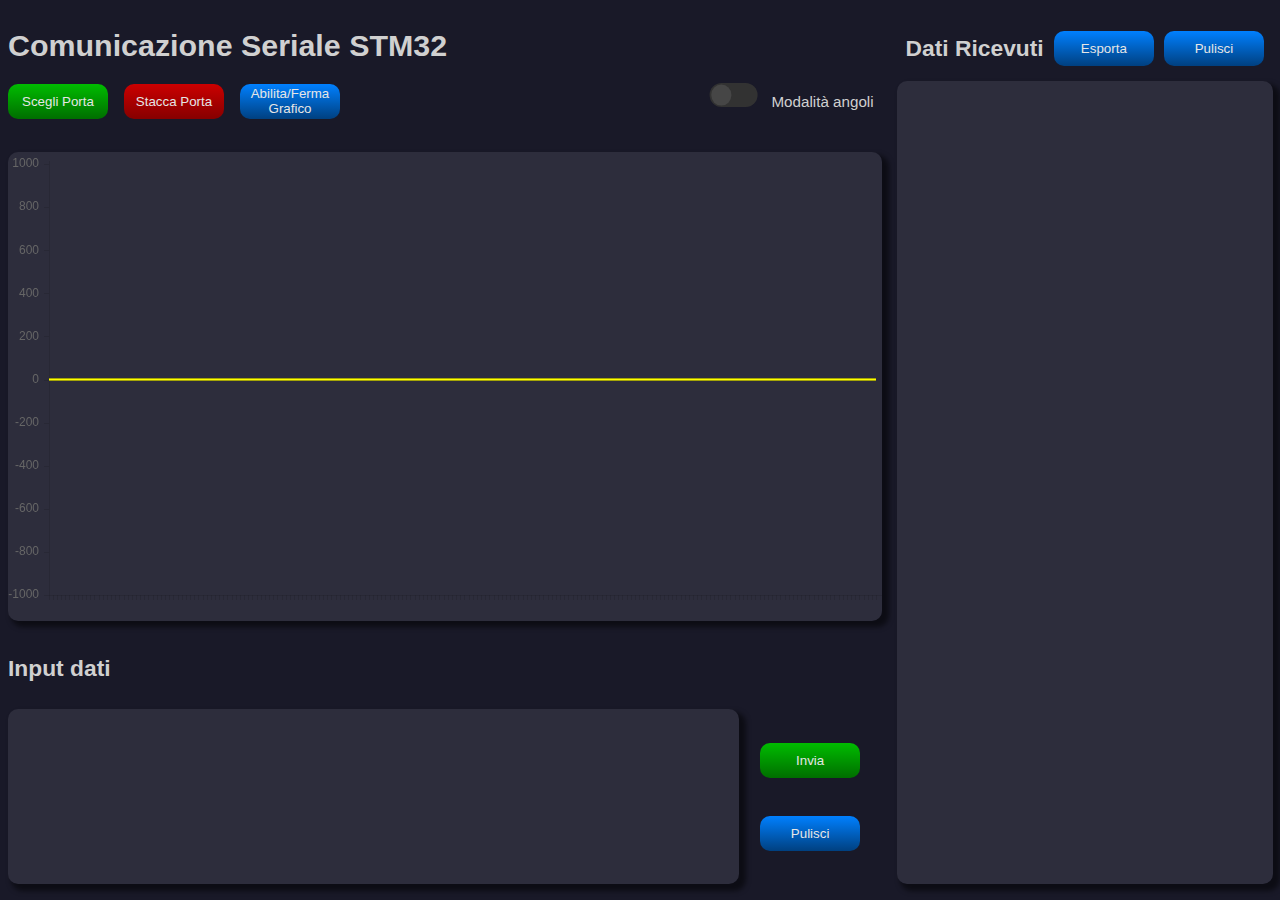
==== serial js/src/index.html @ fd03feed "committed" ====
<!DOCTYPE html>
<html lang="en">

<head>
    <meta charset="UTF-8">
    <meta http-equiv="X-UA-Compatible" content="IE=edge">
    <meta name="viewport" content="width=device-width, initial-scale=1.0">
    <title>Document</title>

    <script src="JS/Serial.js" defer></script>
    <script src="JS/Chart.min.js"></script>
    <script src="JS/Grafico.js" defer></script>
    <script src="JS/TextRecived.js"></script>
    <script src="JS/Script.js" defer></script>
    <link rel="stylesheet" href="style.css">
</head>

<body>

    <div id="Container">
        <div id="Head">
            <h1>Comunicazione Seriale STM32</h1>
            <div>
                <button id="ChosePort" onclick="SelectNewPort()">Scegli Porta</button>
                <button class="ErrorBtn" id="DesotryPort" onclick="port.Destroy()">Stacca Porta</button>
                <button class="InfoBtn" id="StopChart" onclick="ToggleChart()">Abilita/Ferma Grafico</button>
                <div class="CheckBoxContainer">
                    <input type="checkbox" name="" id="AngoliMode">
                    <span>Modalità angoli</span>
                </div>

            </div>

        </div>
        <div id="CanvasContainer">
            <canvas id="canvasG" width="400" height="400"></canvas>
            <canvas id="canvasA" width="400" height="400"></canvas>
        </div>

        <div id="DataConainer">
            <div>
                <h2>Dati Ricevuti</h2>
                <button class="InfoBtn" id="ExportBtn" onclick="textRecived.Export()">Esporta</button>
                <button class="InfoBtn" id="ClearChatBtn" onclick="textRecived.Reset(true)">Pulisci</button>
            </div>
            <textarea id="chat" readonly></textarea>
        </div>

        <div id="TextContainer">
            <h2>Input dati</h2>
            <div>
                <textarea id="InputText"></textarea>
                <div id="SendingBtnContainer">
                    <button id="Send" onclick="SendData()">Invia</button>
                    <button class="InfoBtn">Pulisci</button>
                </div>
            </div>

        </div>
    </div>



</body>

</html>
---- serial js/src/style.css ----
:root{
    --bg_body:rgb(25,25,40);
    --bg_window:rgb(45,45,60);
}
body{
    min-height: 100vh;
    background-color: var(--bg_body);
    color: rgb(208, 208, 208);
    margin: 0%;
    font-family:Arial, Helvetica, sans-serif;
    font-size: 0.95rem
}


#Container{
    display: grid;
    grid-template-areas: 
    'head      data'
    'canvas  data'
    'text      data' ;
    padding: 0.5rem;
    height: calc(100vh - 3rem);
    width: calc(100vw - 2rem);
    grid-template-rows: 15%  55% 30%;
    grid-template-columns: 70% 30%;
    gap: 1rem;

}


#Head{
    grid-area: head;
    display: flex;
    flex-direction: column;
    /* background-color: aqua; */

}

#Head div{
    display: flex;
    align-items: center;
    gap: 1rem;
}


#CanvasContainer{
    grid-area: canvas;
    /* background-color: red; */
    box-shadow: 5px 5px 5px 2px rgba(0,0,0,0.5);
    border-radius: 10px;
}


canvas{
    width: 100%;
    height: 100%;
    background-color: var(--bg_window);
    border-radius: 10px;
}


#DataConainer{
    grid-area: data;
    width: calc(100% - 1rem);
    /* background-color: violet; */
    display: flex;
    align-items: center;
    justify-content: center;
    flex-direction: column;
    padding: 0.5rem;

}

#DataConainer div{
    display: flex;
    align-items: center;
    justify-content: space-between;
    width: 100%;
}

#DataConainer textarea{
    height: 100%;
    width: 100%;
    box-shadow: 5px 5px 5px 2px rgba(0,0,0,0.5);
    border-radius: 10px;
    padding-left: 1rem;
}


#TextContainer{
    width: calc(100%);
    display: flex;

    justify-content: space-evenly;
    grid-area: text;
    flex-direction: column;
    /* background-color: green; */
   
}

#TextContainer > div{
    width: calc(100%);
    height: 100%;
    display: flex;
    align-items: center;
    justify-content: space-evenly;
    grid-area: text;
}
#TextContainer textarea{
    width: 100%;
    border-radius: 10px;
    height: calc(100% - 2rem );
    padding: 0.5rem;
    box-shadow: 5px 5px 5px 2px rgba(0,0,0,0.5);
    
}

#SendingBtnContainer{
    display: flex;
    align-items: center;
    justify-content: center;
    flex-basis: 20%;
    flex-direction: column;
    gap: 20%;
    height: 100%;
}

textarea{
    background-color: var(--bg_window);
    border: none;
    outline: none;
    color: rgb(200,200,200);
    resize: none;
    font-size: 0.95rem;
}



button{
    width: 100px;
    height: 35px;
    border-radius: 10px;
    border: none;
    background: linear-gradient(rgb(0, 188, 0), rgb(0, 110, 0));
    color: rgb(230,230,230);
    cursor: pointer;
    transition: all 0.5s;
    display: flex;
    align-items: center;
    justify-content: center;
    flex-direction: column;
}

.InfoBtn{
    background: linear-gradient(rgb(0, 128, 255), rgb(0, 64, 128));
}

.ErrorBtn{
    background: linear-gradient(rgb(203, 0, 0), rgb(134, 0, 0));
}

.DisabledBtn{
    background-color: gray;
}

button:hover{
    filter: brightness(1.5);
    color: black;
    font-weight: bold;
}


.CheckBoxContainer{
    display: flex;
  
    padding: 0.5rem;
    width: 150px;
    justify-content: space-between;
    margin-left: auto;
}


.CheckBoxContainer input[type="checkbox"]{
    width: 0%;
    height: 0%;
    position: relative;
    cursor: pointer;
}

.CheckBoxContainer input[type="checkbox"]::before{
    content: '';
    position: absolute;
    top: 0%;
    left: calc(2.5rem / 2);
    width: 3rem;
    height: 1.5rem;
    transform: translate(-80%,-50%);
    background-color: rgb(50, 50, 50);
    border-radius: 1rem;
    transition: all 0.5s ease-in-out;
}

.CheckBoxContainer input[type="checkbox"]::after{
    content: '';
    position: absolute;
    top: 0%;
    left: 0%;
    width: 1.3rem;
    height: 1.3rem;
    transform: translate(-80%,-50%);
    background-color: rgb(70, 70, 70);
    border-radius: 50%;
    transition: all 0.5s ease-in-out;
}

.CheckBoxContainer input[type="checkbox"]:checked::after{
    transform: translate(calc(100% - 0.85rem),-50%);
    background-color: rgb(0, 166, 255);
}

.CheckBoxContainer input[type="checkbox"]:checked::before{
    background-color: rgb(0, 84, 117);
}
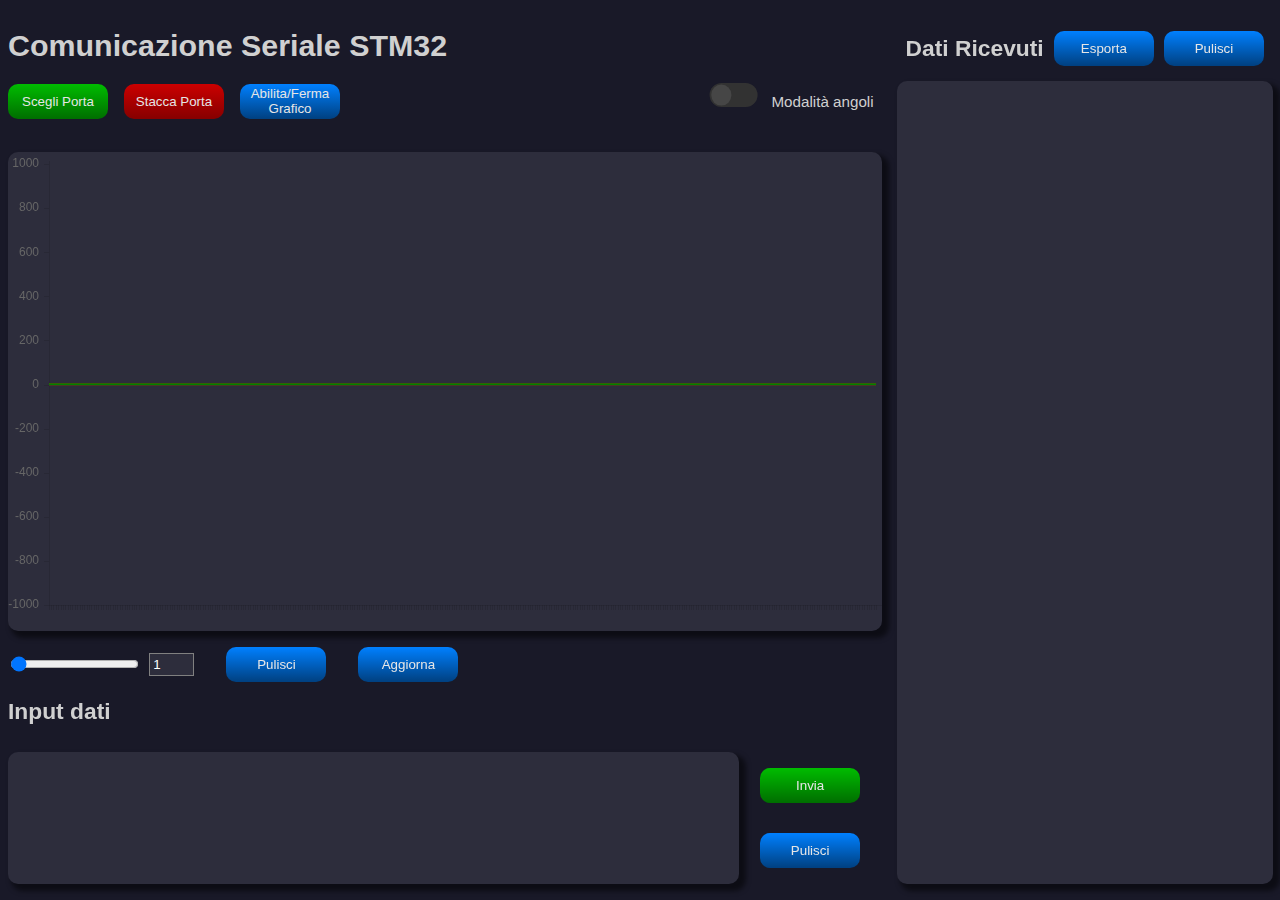
==== commit 5af885b4: "committed" ====
--- a/serial js/src/index.html
+++ b/serial js/src/index.html
@@ -35,6 +35,16 @@
         <div id="CanvasContainer">
             <canvas id="canvasG" width="400" height="400"></canvas>
             <canvas id="canvasA" width="400" height="400"></canvas>
+            <div>
+                <div>
+                    <input type="range" max="300" min="0.1" value="2" value="1" id="Amplification">
+                    <input id="AmplificationValue" type="number" min="0.1" max="300" value="1"></input>
+                </div>
+
+                <button class="InfoBtn" onclick="CurrentPlot.Clear()">Pulisci</button>
+                <button class="InfoBtn" onclick="CurrentPlot.Update()">Aggiorna</button>
+            </div>
+
         </div>
 
         <div id="DataConainer">
--- a/serial js/src/style.css
+++ b/serial js/src/style.css
@@ -21,10 +21,9 @@
     padding: 0.5rem;
     height: calc(100vh - 3rem);
     width: calc(100vw - 2rem);
-    grid-template-rows: 15%  55% 30%;
+    grid-template-rows: 15%  60% 25%;
     grid-template-columns: 70% 30%;
     gap: 1rem;
-
 }
 
 
@@ -46,18 +45,58 @@
 #CanvasContainer{
     grid-area: canvas;
     /* background-color: red; */
+
+    border-radius: 10px;
+    display: flex;
+    flex-direction: column;
+    gap: 1rem;
+}
+
+
+canvas{
+    width: 100%;
+    height: calc(100% - 2rem);
+    background-color: var(--bg_window);
+    border-radius: 10px;
     box-shadow: 5px 5px 5px 2px rgba(0,0,0,0.5);
-    border-radius: 10px;
-}
-
-
-canvas{
-    width: 100%;
-    height: 100%;
-    background-color: var(--bg_window);
-    border-radius: 10px;
-}
-
+}
+
+
+#CanvasContainer > div{
+    display: flex;
+    flex-direction: row;
+    gap: 2rem;
+
+    align-items: center;
+}
+
+#CanvasContainer > div > div{
+    display: flex;
+    flex-direction: row;
+    gap: 0.5rem;
+    align-items: center;
+}
+
+
+#CanvasContainer  #AmplificationValue{
+   padding: 0.2rem;
+   background-color:var(--bg_window) ;
+   border: 1px solid gray;
+   color: white;
+   outline: none;
+   width: 5ch
+}
+
+input::-webkit-outer-spin-button,
+input::-webkit-inner-spin-button {
+  -webkit-appearance: none;
+  margin: 0;
+}
+
+/* Firefox */
+input[type=number] {
+  -moz-appearance: textfield;
+}
 
 #DataConainer{
     grid-area: data;
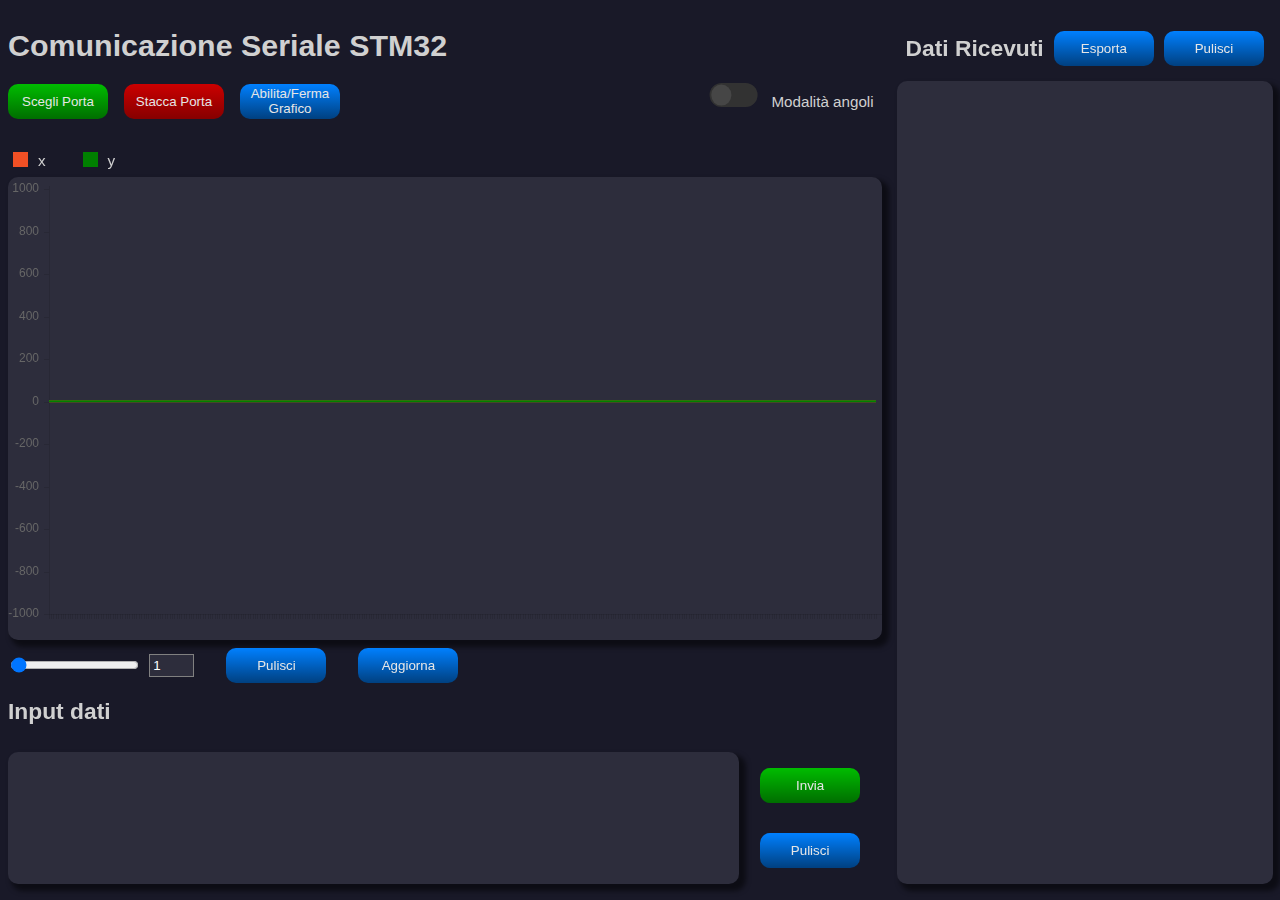
==== commit 3c85ed00: "committed" ====
--- a/serial js/src/index.html
+++ b/serial js/src/index.html
@@ -33,9 +33,10 @@
 
         </div>
         <div id="CanvasContainer">
+            <span id="CanvasLegend"></span>
             <canvas id="canvasG" width="400" height="400"></canvas>
             <canvas id="canvasA" width="400" height="400"></canvas>
-            <div>
+            <div id="CanvasControll">
                 <div>
                     <input type="range" max="300" min="0.1" value="2" value="1" id="Amplification">
                     <input id="AmplificationValue" type="number" min="0.1" max="300" value="1"></input>
--- a/serial js/src/style.css
+++ b/serial js/src/style.css
@@ -49,20 +49,41 @@
     border-radius: 10px;
     display: flex;
     flex-direction: column;
-    gap: 1rem;
+    gap: 0.5rem;
 }
 
 
 canvas{
     width: 100%;
-    height: calc(100% - 2rem);
+    height: calc(100% - 3rem);
     background-color: var(--bg_window);
     border-radius: 10px;
     box-shadow: 5px 5px 5px 2px rgba(0,0,0,0.5);
 }
 
-
-#CanvasContainer > div{
+#CanvasLegend{
+    display: flex;
+    gap: 2rem;
+    align-items: center;
+}
+#CanvasLegend span{
+    width: max-content;
+    margin-left: 30px;
+    position: relative;
+}
+
+#CanvasLegend span::before{
+    position: absolute;
+    content: '';
+    width: 15px;
+    height: 15px;
+    top: 0%;
+    left: -25px;
+
+    background-color: var(--Bg_color_Line);
+}
+
+#CanvasControll{
     display: flex;
     flex-direction: row;
     gap: 2rem;
@@ -70,12 +91,13 @@
     align-items: center;
 }
 
-#CanvasContainer > div > div{
+#CanvasControll > div{
     display: flex;
     flex-direction: row;
     gap: 0.5rem;
     align-items: center;
 }
+
 
 
 #CanvasContainer  #AmplificationValue{
@@ -84,7 +106,7 @@
    border: 1px solid gray;
    color: white;
    outline: none;
-   width: 5ch
+   width: 5ch;
 }
 
 input::-webkit-outer-spin-button,
@@ -260,3 +282,9 @@
 .CheckBoxContainer input[type="checkbox"]:checked::before{
     background-color: rgb(0, 84, 117);
 }
+
+
+
+.Hide{
+    display: none;
+}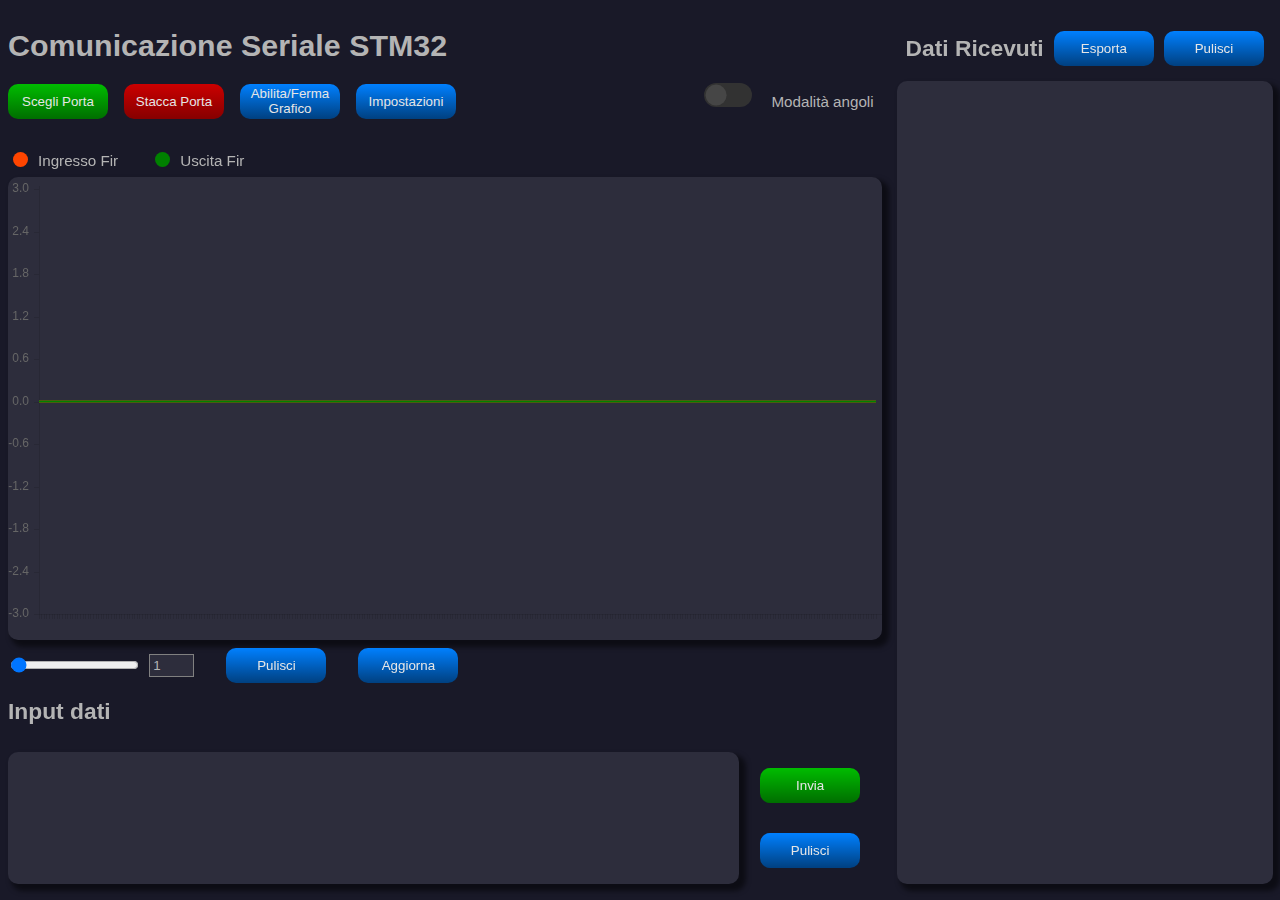
==== commit 558f8b77: "committed" ====
--- a/serial js/src/index.html
+++ b/serial js/src/index.html
@@ -1,5 +1,5 @@
 <!DOCTYPE html>
-<html lang="en">
+<html lang="en" class="dark">
 
 <head>
     <meta charset="UTF-8">
@@ -11,6 +11,7 @@
     <script src="JS/Chart.min.js"></script>
     <script src="JS/Grafico.js" defer></script>
     <script src="JS/TextRecived.js"></script>
+    <script src="JS/Impostazioni.js" defer></script>
     <script src="JS/Script.js" defer></script>
     <link rel="stylesheet" href="style.css">
 </head>
@@ -24,6 +25,7 @@
                 <button id="ChosePort" onclick="SelectNewPort()">Scegli Porta</button>
                 <button class="ErrorBtn" id="DesotryPort" onclick="port.Destroy()">Stacca Porta</button>
                 <button class="InfoBtn" id="StopChart" onclick="ToggleChart()">Abilita/Ferma Grafico</button>
+                <button class="InfoBtn"  onclick="impostazioni.Show()">Impostazioni</button>
                 <div class="CheckBoxContainer">
                     <input type="checkbox" name="" id="AngoliMode">
                     <span>Modalità angoli</span>
@@ -70,7 +72,28 @@
         </div>
     </div>
 
+    <div class="Modal "  id="SettingWindow">
+        <div class="ModalContent">
+            <h2>Impostazioni</h2>
+            <div class="ModalGrid">
+                <div class="CheckBoxContainer">
+                    <span>Tema chiaro</span>
+                    <input type="checkbox" name="" id="Tema" onchange="impostazioni.CambiaTema(this)">
+                </div>
+                <div class="CheckBoxContainer">
+                    <span>Attacca EOL ad ogni invio</span>
+                    <input type="checkbox" name="" id="EOL">
+                </div>
 
+            </div>
+
+            <div class="ModalBtnContainer">
+                <button class="InfoBtn" onclick="impostazioni.Save()">Salva</button>
+                <button class="ErrorBtn" onclick="impostazioni.Hide()">Annulla</button>
+            </div>
+           
+        </div>
+    </div>
 
 </body>
 
--- a/serial js/src/style.css
+++ b/serial js/src/style.css
@@ -1,14 +1,24 @@
-:root{
+
+
+.light{
+    --bg_body:rgb(200, 200, 200);
+    --bg_window:rgb(230, 230, 230);
+    --colorText:rgb(0, 0, 0); 
+}
+
+.dark{
     --bg_body:rgb(25,25,40);
     --bg_window:rgb(45,45,60);
-}
+    --colorText:rgb(180, 180, 180);
+}
+
 body{
     min-height: 100vh;
     background-color: var(--bg_body);
-    color: rgb(208, 208, 208);
+    color: var(--colorText);
     margin: 0%;
     font-family:Arial, Helvetica, sans-serif;
-    font-size: 0.95rem
+    font-size: 0.95rem;
 }
 
 
@@ -79,7 +89,7 @@
     height: 15px;
     top: 0%;
     left: -25px;
-
+    border-radius: 50%;
     background-color: var(--Bg_color_Line);
 }
 
@@ -104,7 +114,7 @@
    padding: 0.2rem;
    background-color:var(--bg_window) ;
    border: 1px solid gray;
-   color: white;
+   color: var(--colorText);
    outline: none;
    width: 5ch;
 }
@@ -190,7 +200,7 @@
     background-color: var(--bg_window);
     border: none;
     outline: none;
-    color: rgb(200,200,200);
+    color: var(--colorText);
     resize: none;
     font-size: 0.95rem;
 }
@@ -231,13 +241,15 @@
 }
 
 
+#Head .CheckBoxContainer{
+    margin-left: auto;
+    width: 150px;
+}
+
 .CheckBoxContainer{
     display: flex;
-  
     padding: 0.5rem;
-    width: 150px;
-    justify-content: space-between;
-    margin-left: auto;
+    justify-content: space-between; 
 }
 
 
@@ -252,10 +264,10 @@
     content: '';
     position: absolute;
     top: 0%;
-    left: calc(2.5rem / 2);
+    left: 0%;
     width: 3rem;
     height: 1.5rem;
-    transform: translate(-80%,-50%);
+    transform: translate(-50%,-50%);
     background-color: rgb(50, 50, 50);
     border-radius: 1rem;
     transition: all 0.5s ease-in-out;
@@ -265,17 +277,17 @@
     content: '';
     position: absolute;
     top: 0%;
-    left: 0%;
+    left: calc(-1.5rem + 1.3rem / 2 + 0.15rem);
     width: 1.3rem;
     height: 1.3rem;
-    transform: translate(-80%,-50%);
+    transform: translate(-50%,-50%);
     background-color: rgb(70, 70, 70);
     border-radius: 50%;
     transition: all 0.5s ease-in-out;
 }
 
 .CheckBoxContainer input[type="checkbox"]:checked::after{
-    transform: translate(calc(100% - 0.85rem),-50%);
+    left: calc(+1.5rem - 1.3rem / 2 - 0.15rem);
     background-color: rgb(0, 166, 255);
 }
 
@@ -285,6 +297,67 @@
 
 
 
+
+.Modal{
+    position: absolute;
+    top: 0%;
+    left: 0%;
+    width: 100vw;
+    height: 100vh;
+    margin: 0%;
+    background-color: rgba(0,0,0,0.8);
+}
+
+.ModalContent{
+    position: absolute;
+    top: 50%;
+    left: 50%;
+    transform: translate(-50%,-50%);
+    width: 500px;
+
+    background-color: var(--bg_window);
+    border-radius: 1rem;
+    box-shadow: 2px 2px 2px 2px rgba(0,0,0,0.5);
+    border: 1px solid black;
+    padding: 1rem;
+    display: flex;
+    flex-direction: column;
+
+    gap: 2rem;
+}
+
+.ModalContent h2{
+    text-align: center;
+}
+
+.ModalContent > .ModalGrid{
+    display: grid;
+    width: 100%;
+
+}
+
+
+.ModalContent input[type="checkbox"]{
+    left: -0.75rem;
+    top: calc(1.5rem / 4);
+}
+
+.ModalBtnContainer{
+    display: flex;
+    align-items: 100%;
+    justify-content: space-evenly;
+}
+
+
+
+
+
+
+
+
+
+
 .Hide{
     display: none;
-}+  
+}
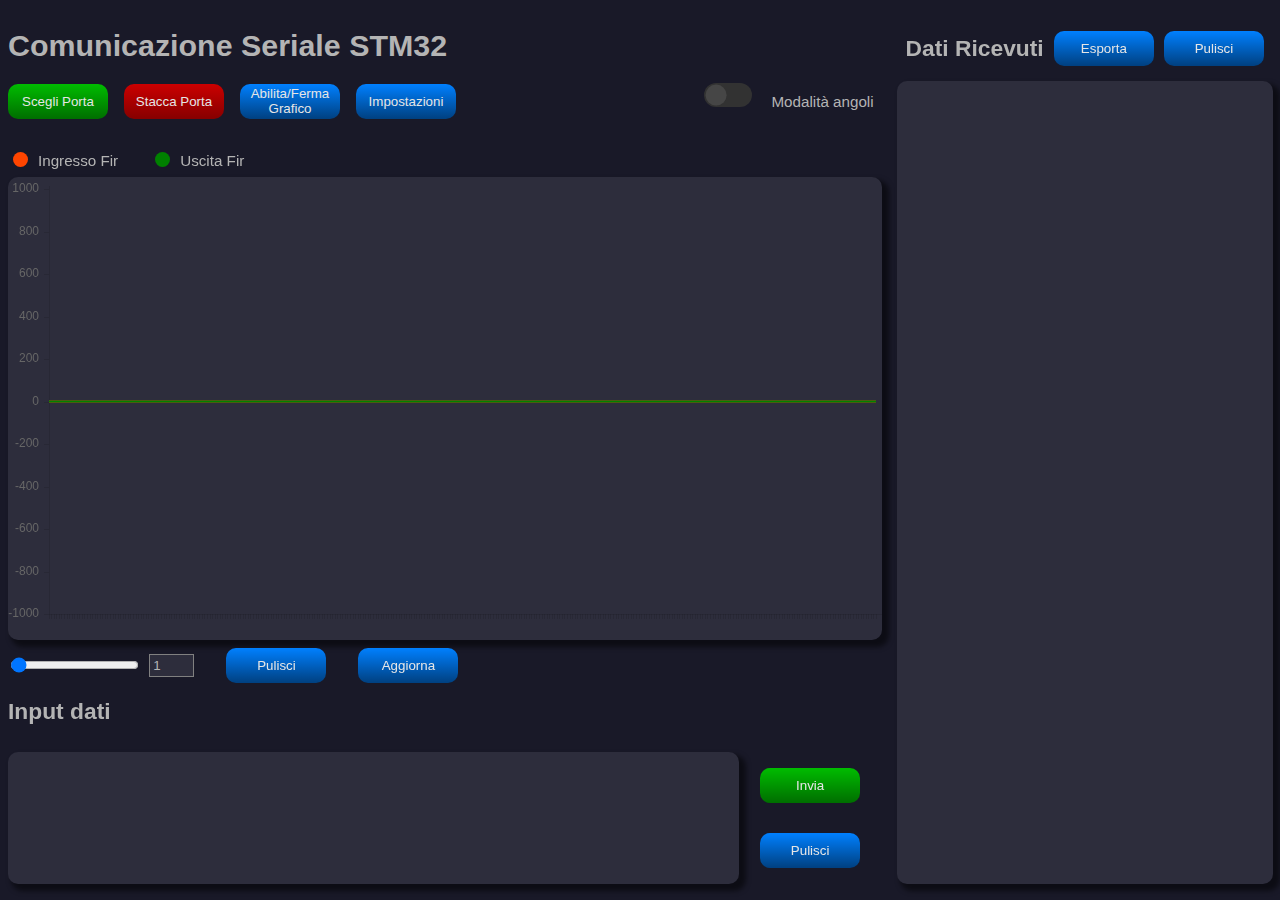
==== commit 5080e85b: "committed" ====
--- a/serial js/src/index.html
+++ b/serial js/src/index.html
@@ -1,24 +1,31 @@
 <!DOCTYPE html>
-<html lang="en" class="dark">
+<html class="dark">
 
 <head>
     <meta charset="UTF-8">
     <meta http-equiv="X-UA-Compatible" content="IE=edge">
     <meta name="viewport" content="width=device-width, initial-scale=1.0">
-    <title>Document</title>
-
+    <title>Serial Plotter STM32</title>
+    
+    
+    <!-- ###################################### javascript ########################################### -->
     <script src="JS/Serial.js" defer></script>
     <script src="JS/Chart.min.js"></script>
     <script src="JS/Grafico.js" defer></script>
     <script src="JS/TextRecived.js"></script>
     <script src="JS/Impostazioni.js" defer></script>
     <script src="JS/Script.js" defer></script>
+
+
+    <!-- ###################################### style ########################################### -->
     <link rel="stylesheet" href="style.css">
 </head>
 
 <body>
 
     <div id="Container">
+
+        <!-- ###################################### Head ############################################# -->
         <div id="Head">
             <h1>Comunicazione Seriale STM32</h1>
             <div>
@@ -30,10 +37,11 @@
                     <input type="checkbox" name="" id="AngoliMode">
                     <span>Modalità angoli</span>
                 </div>
+            </div>
+        </div>
 
-            </div>
 
-        </div>
+        <!-- ###################################### Canvas ############################################# -->
         <div id="CanvasContainer">
             <span id="CanvasLegend"></span>
             <canvas id="canvasG" width="400" height="400"></canvas>
@@ -43,13 +51,13 @@
                     <input type="range" max="300" min="0.1" value="2" value="1" id="Amplification">
                     <input id="AmplificationValue" type="number" min="0.1" max="300" value="1"></input>
                 </div>
-
                 <button class="InfoBtn" onclick="CurrentPlot.Clear()">Pulisci</button>
                 <button class="InfoBtn" onclick="CurrentPlot.Update()">Aggiorna</button>
             </div>
-
         </div>
 
+
+        <!-- ###################################### Data Recived ####################################### -->
         <div id="DataConainer">
             <div>
                 <h2>Dati Ricevuti</h2>
@@ -59,6 +67,8 @@
             <textarea id="chat" readonly></textarea>
         </div>
 
+
+        <!-- ###################################### Data Send ########################################### -->
         <div id="TextContainer">
             <h2>Input dati</h2>
             <div>
@@ -68,10 +78,11 @@
                     <button class="InfoBtn">Pulisci</button>
                 </div>
             </div>
-
         </div>
     </div>
 
+
+    <!-- ###################################### Settings ########################################### -->
     <div class="Modal "  id="SettingWindow">
         <div class="ModalContent">
             <h2>Impostazioni</h2>
@@ -84,14 +95,15 @@
                     <span>Attacca EOL ad ogni invio</span>
                     <input type="checkbox" name="" id="EOL">
                 </div>
-
+                <div class="CheckBoxContainer">
+                    <span>Invia carattere ' d ' quando si cambio grafico</span>
+                    <input type="checkbox" name="" id="SendD">
+                </div>
             </div>
-
             <div class="ModalBtnContainer">
                 <button class="InfoBtn" onclick="impostazioni.Save()">Salva</button>
                 <button class="ErrorBtn" onclick="impostazioni.Hide()">Annulla</button>
             </div>
-           
         </div>
     </div>
 
--- a/serial js/src/style.css
+++ b/serial js/src/style.css
@@ -230,16 +230,13 @@
     background: linear-gradient(rgb(203, 0, 0), rgb(134, 0, 0));
 }
 
-.DisabledBtn{
-    background-color: gray;
-}
+
 
 button:hover{
     filter: brightness(1.5);
     color: black;
     font-weight: bold;
 }
-
 
 #Head .CheckBoxContainer{
     margin-left: auto;
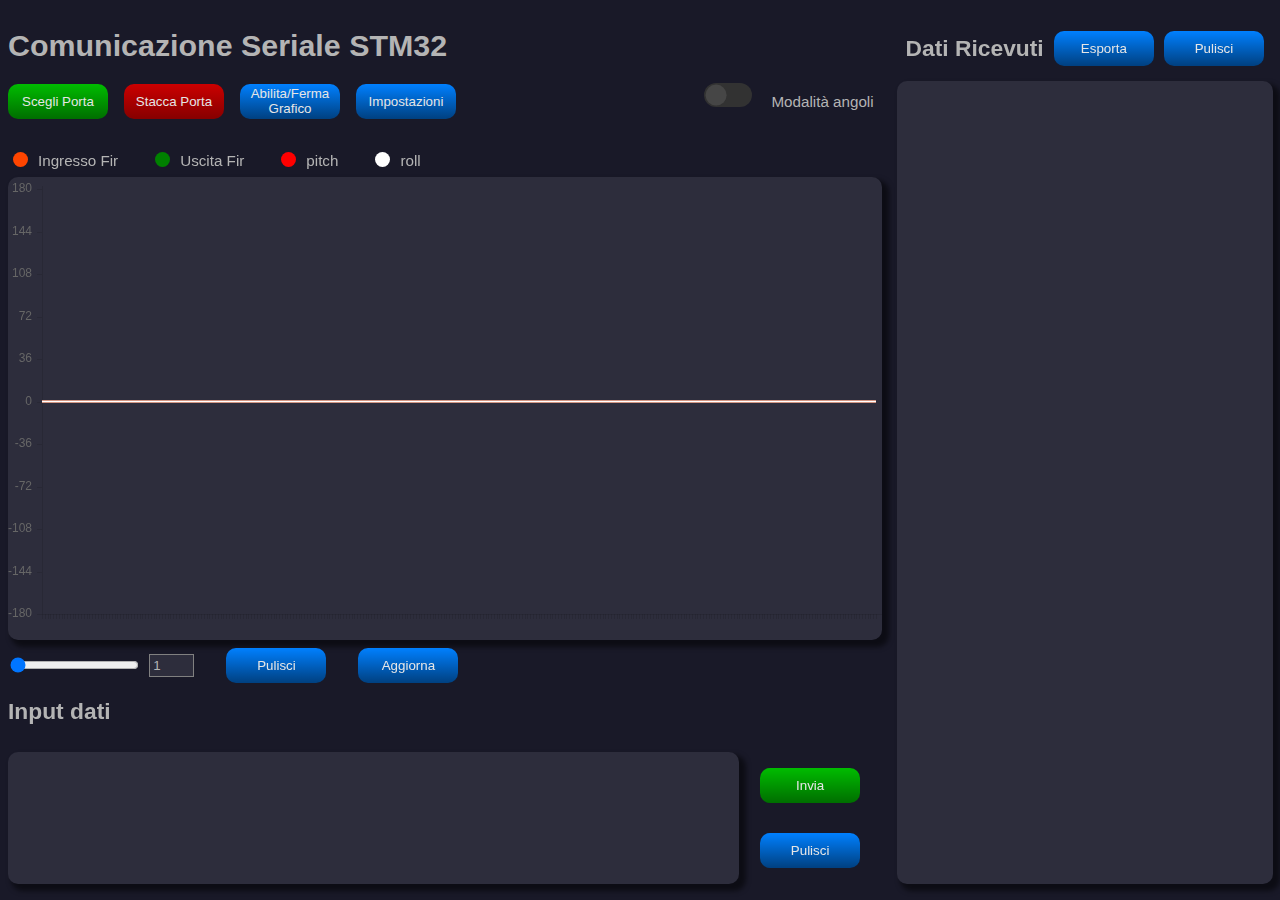
==== commit 03a45c28: "committed" ====
--- a/serial js/src/index.html
+++ b/serial js/src/index.html
@@ -48,7 +48,7 @@
             <canvas id="canvasA" width="400" height="400"></canvas>
             <div id="CanvasControll">
                 <div>
-                    <input type="range" max="300" min="0.1" value="2" value="1" id="Amplification">
+                    <input type="range" max="300" min="0.1" value="1" value="1" id="Amplification">
                     <input id="AmplificationValue" type="number" min="0.1" max="300" value="1"></input>
                 </div>
                 <button class="InfoBtn" onclick="CurrentPlot.Clear()">Pulisci</button>
